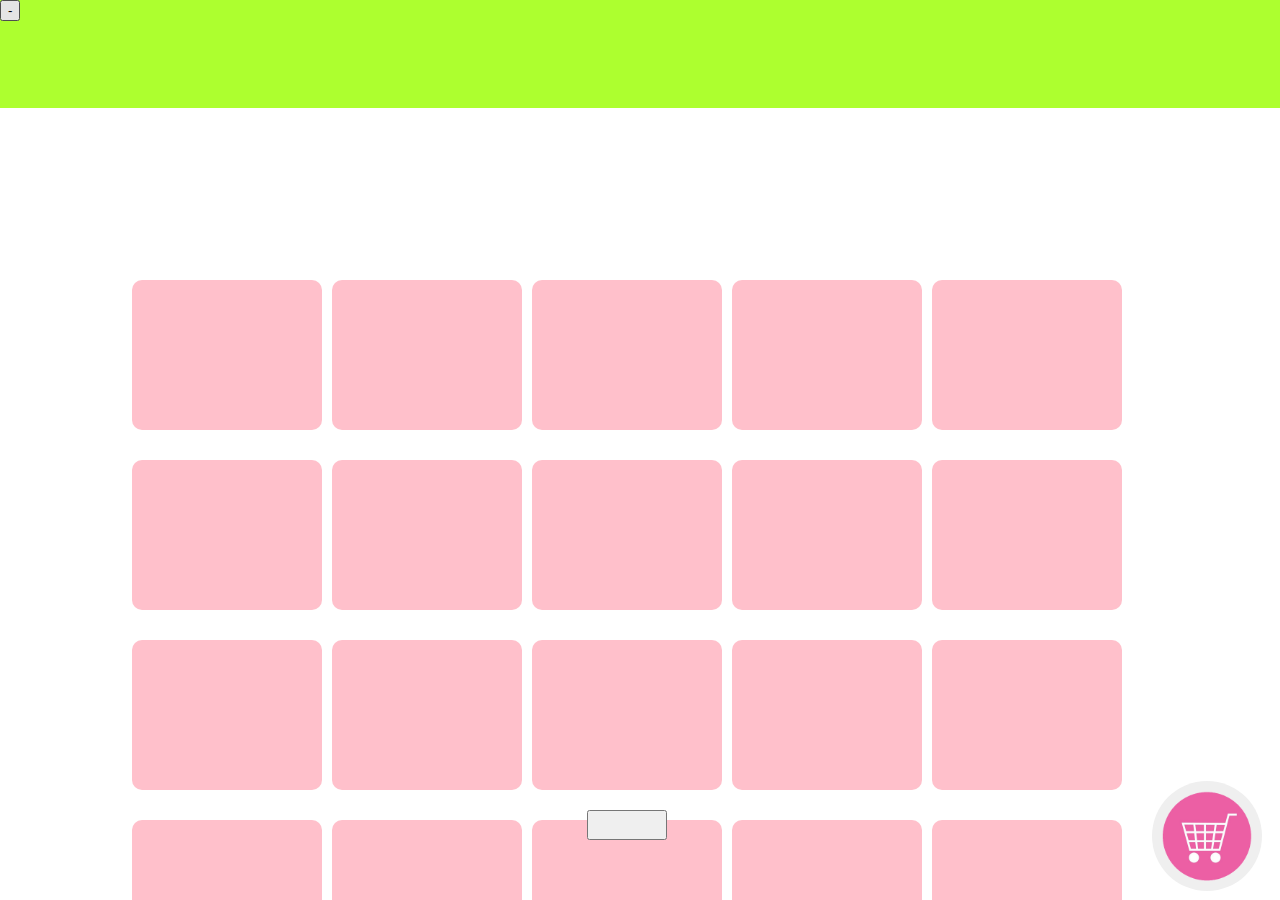
==== buyer_home_page/buyer_home.html @ 5a150640 "buyer home page almost done" ====
<!DOCTYPE html>
<html lang="en">
  <head>
    <link rel="stylesheet" href="buyer_home.css" />
    <meta charset="UTF-8" />
    <meta http-equiv="X-UA-Compatible" content="IE=edge" />
    <meta name="viewport" content="width=device-width, initial-scale=1.0" />
    <title>Document</title>
  </head>
  <body>
    <header>
      <button>-</button>
    </header>
    <aside></aside>
    <main>
      <div class="box1"></div>
      <div class="box1"></div>
      <div class="box1"></div>
      <div class="box1"></div>
      <div class="box1"></div>
      <div class="box1"></div>
      <div class="box1"></div>
      <div class="box1"></div>
      <div class="box1"></div>
      <div class="box1"></div>
      <div class="box1"></div>
      <div class="box1"></div>
      <div class="box1"></div>
      <div class="box1"></div>
      <div class="box1"></div>
      <div class="box1"></div>
      <div class="box1"></div>
      <div class="box1"></div>
      <div class="box1"></div>
      <div class="box1"></div>
      <button class="next"></button>
    </main>
    <button class="cart">
      <img src="images/cart.png" alt="da_cart" />
    </button>
    <div class="expand"></div>
    <script src="buyer_home.js"></script>
  </body>
</html>
---- buyer_home_page/buyer_home.css ----
body {
  margin: 0;
  padding: 0;
  height: 100vh;
  width: 100vw;
  display: flex;
  align-items: flex-end;
  position: relative;
}
aside {
  z-index: 1;
  position: absolute;
  width: 0%;
  height: 100%;
  background-color: yellow;
  transition: width 0.5s;
}
header {
  position: absolute;
  height: 12%;
  width: 100%;
  background-color: greenyellow;
  bottom: 88%;
}

.box1 {
  margin-top: 10px;
  margin-bottom: 10px;
  width: 190px;
  height: 150px;
  background-color: pink;
  border-radius: 10px;
}

.expand{
    display: none;
    position: absolute;
    height: 63%;
    width: 50%;
    background-color: red;
    top: 24%;
    bottom: 20%;
    left: 24%;
    border-radius: 20px;
}

main {
  position: relative;
  position: absolute;
  height: 70%;
  width: 78%;
  display: flex;
  justify-content: center;
  align-content: flex-start;
  flex-wrap: wrap;
  overflow-y: auto;
  gap: 10px;
  left: 10%;
}

.next {
  position: fixed;
  height: 30px;
  width: 80px;
  top: 90%;
  transition: transform 0.5s, scale 0.5s;
}
.cart{
  z-index: 1;
  width: 110px;
  height: 110px;
  position: absolute;
  left: 90%;
  border-radius: 50%;
  border: none;
  bottom: 1%;
  display: flex;
  justify-content: center;
  align-items: center;
}
.cart img{
  height: 90px;
  width: 90px;

}
.next:active{
    transform: rotate(360deg);
    scale: 2;
}

@media (width <500px){
  main{
    width: 100%;
    left: 0%;
  }
  .box1{
    width: 96%;
    height: 230px;
  }

  .expand{
    width: 90%;
    left: 5%;
  }

  .cart{
    left: 70%;
    width: 100px;
    height: 100px;
  }
}

@media (width < 920px) and (width > 500px) {
  .expand{
    top: 34%;
    width: 80%;
    height: 50%;
    left: 9%;
  }
  main{
    width: 90%;
    left: 5%;
  }
  .cart{
    left: 86%;
  }
}
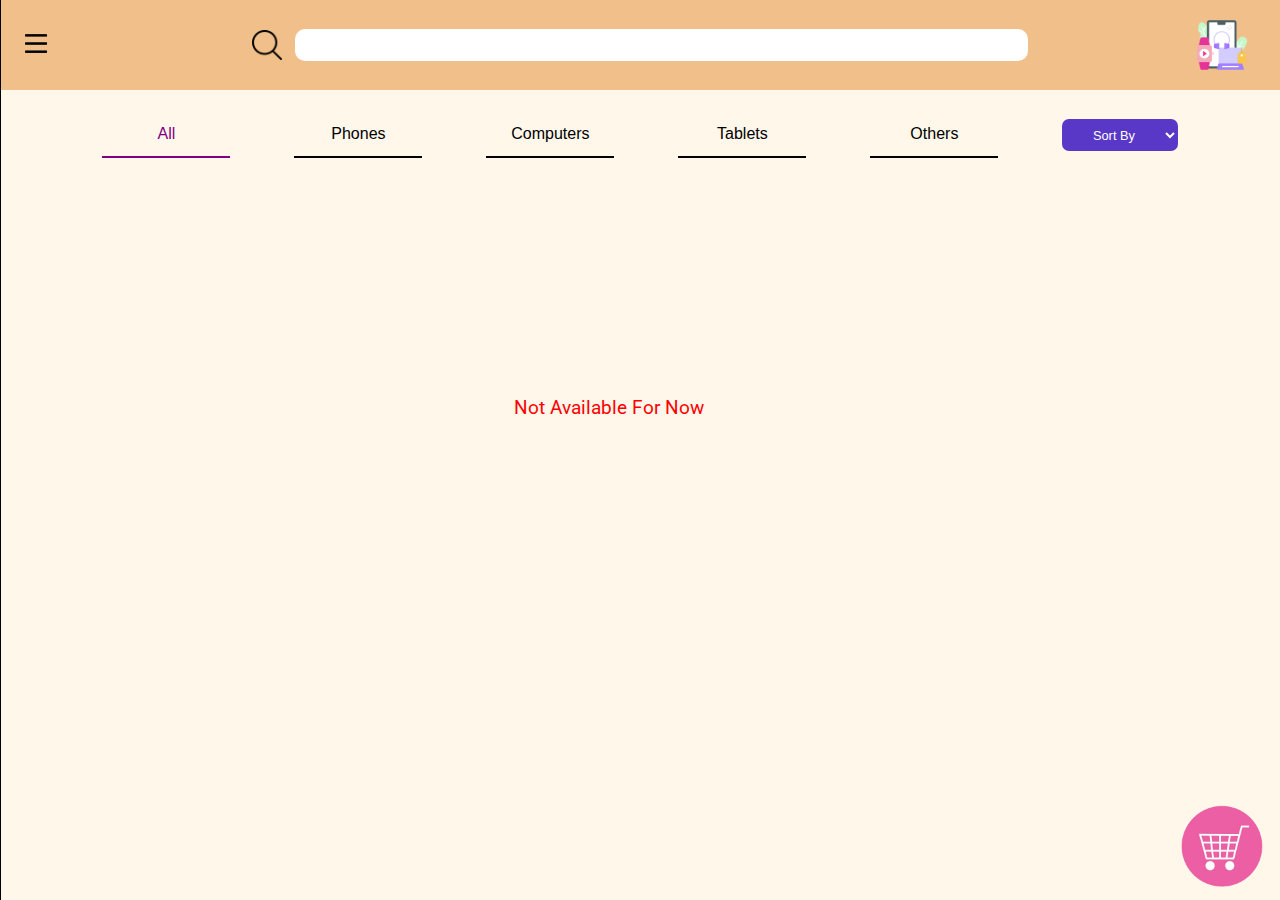
==== commit aa393414: "cart searching functional" ====
--- a/buyer_home_page/buyer_home.html
+++ b/buyer_home_page/buyer_home.html
@@ -2,43 +2,134 @@
 <html lang="en">
   <head>
     <link rel="stylesheet" href="buyer_home.css" />
+    <link rel="stylesheet" href="components/product_item/product_item.css" />
+    <link rel="stylesheet" href="components/cart_item/cart_item.css" />
     <meta charset="UTF-8" />
     <meta http-equiv="X-UA-Compatible" content="IE=edge" />
     <meta name="viewport" content="width=device-width, initial-scale=1.0" />
-    <title>Document</title>
+    <title>Buyer</title>
   </head>
+
   <body>
-    <header>
-      <button>-</button>
-    </header>
-    <aside></aside>
-    <main>
-      <div class="box1"></div>
-      <div class="box1"></div>
-      <div class="box1"></div>
-      <div class="box1"></div>
-      <div class="box1"></div>
-      <div class="box1"></div>
-      <div class="box1"></div>
-      <div class="box1"></div>
-      <div class="box1"></div>
-      <div class="box1"></div>
-      <div class="box1"></div>
-      <div class="box1"></div>
-      <div class="box1"></div>
-      <div class="box1"></div>
-      <div class="box1"></div>
-      <div class="box1"></div>
-      <div class="box1"></div>
-      <div class="box1"></div>
-      <div class="box1"></div>
-      <div class="box1"></div>
-      <button class="next"></button>
-    </main>
-    <button class="cart">
-      <img src="images/cart.png" alt="da_cart" />
-    </button>
-    <div class="expand"></div>
-    <script src="buyer_home.js"></script>
+    <div class="wrapper">
+      <div id="blur">
+        <div id="expand_div">
+          <div id="exp_title">Cart Items</div>
+          <div id="exp_search_div">
+            <input
+              type="text"
+              id="exp_search_input"
+              placeholder="search cart"
+            />
+          </div>
+          <div id="close_exp"><img src="../assets/close.png" alt="" /></div>
+          <div id="exp_items"></div>
+          <div id="exp_buttons_div">
+            <button id="exp_clear_cart">Clear Cart</button>
+            <button id="exp_proceed">Proceed Order</button>
+          </div>
+          <div id="sub_total_div">
+            <span>Sum Total: </span> <span id="sum_tot_value">20,000000</span>
+          </div>
+        </div>
+      </div>
+      <aside>
+        <div class="title">
+        </div>
+        <div class="exit">
+          <button>
+            <img src="images/close.png" alt="" />
+          </button>
+        </div>
+        <div id="info">
+          <span class="full_name"></span>
+          <span class="login_id"></span>
+        </div>
+        <form class="options" action="buyer_process.php" method="GET">
+          <button class="opts" type="submit" name="setting_opt" value="profile">
+            Profile
+          </button>
+          <button class="opts" type="submit" name="setting_opt" value="pending">
+            Pending
+          </button>
+          <button class="opts" type="submit" name="setting_opt" value="notification">
+            Notifiations
+          </button>
+          <button class="opts" type="submit" name="setting_opt" value="history">
+            History
+          </button>
+        </form>
+        <div class="logout_div">
+          <button class="opts" type="submit" name="setting_opt" value="logout">
+            Logout
+          </button>
+        </div>
+      </aside>
+      <header class="left_tab">
+        <button class="left_tab_btn">
+          <img src="images/navigation.png" alt="" />
+        </button>
+      </header>
+      <form class="search_div" action="buyer_process.php" method="GET">
+        <img src="../assets/search_icon.png" alt="" />
+        <input type="search" name="search_value" id="search" />
+      </form>
+      <header class="logo">
+        <img src="images/gadgets.png" alt="logo" />
+      </header>
+      <form class="catagories_div" method="get" action="buyer_process.php">
+        <button
+          clicked
+          class="catagory"
+          type="submit"
+          name="cat_value"
+          value="All"
+        >
+          All
+        </button>
+        <button class="catagory" type="submit" name="cat_value" value="Phones">
+          Phones
+        </button>
+        <button
+          class="catagory"
+          type="submit"
+          name="cat_value"
+          value="Computers"
+        >
+          Computers
+        </button>
+        <button class="catagory" type="submit" name="cat_value" value="Tablets">
+          Tablets
+        </button>
+        <button class="catagory" type="submit" name="cat_value" value="Others">
+          Others
+        </button>
+        <div class="sort_div">
+          <select name="sort_by" id="sort_by">
+            <option selected disabled value="None">Sort By</option>
+            <option value="affordable">Affordable</option>
+            <option value="expensive">Expensive</option>
+            <option value="rating">Rating</option>
+            <option value="seller_reputation">Seller Reputation</option>
+          </select>
+        </div>
+      </form>
+      <div class="left_space"></div>
+      <main class="products_div">
+        <span id="empty_msg">Not Available For Now</span>
+      </main>
+      <div class="right_space">
+        <button class="cart">
+          <div id="cart_units">
+            <span id="cart_units_value">0</span>
+          </div>
+          <img src="images/cart.png" alt="" />
+        </button>
+      </div>
+    </div>
   </body>
 </html>
+<!-- <script src="../jquery/jquery-3.6.4.min.js"></script> -->
+<script src="generate_markup.js"></script>
+<script src="api_request.js"></script>
+<script src="buyer_home.js"></script>
--- a/buyer_home_page/buyer_home.css
+++ b/buyer_home_page/buyer_home.css
@@ -1,127 +1,474 @@
-body {
+@import url("https://fonts.googleapis.com/css?family=Roboto&display=swap");
+
+body,
+html {
   margin: 0;
   padding: 0;
-  height: 100vh;
-  width: 100vw;
-  display: flex;
-  align-items: flex-end;
-  position: relative;
-}
+  font-family:"Roboto", 'Trebuchet MS', 'Lucida Sans Unicode', 'Lucida Grande', 'Lucida Sans', Arial, sans-serif !important;
+}
+
+.title {
+  grid-area: title;
+  background-color: #f0bf8a;
+  display: flex;
+  flex-direction: column;
+  justify-content: center;
+  align-items: center;
+  font-size: 1.3rem;
+  color: black;
+  position: relative;
+}
+
+.exit {
+  grid-area: exit;
+  background-color: #f0bf8a;
+  display: flex;
+  justify-content: center;
+  align-items: center;
+  display: none;
+  transition: opacity 0.5s;
+  opacity: 0;
+}
+
+.exit button img {
+  height: 2rem;
+  width: 2rem;
+}
+
+.exit button {
+  height: 2rem;
+  width: 2rem;
+  background-color: transparent;
+  display: flex;
+  justify-content: center;
+  align-items: center;
+  border: none;
+}
+
+.options {
+  grid-area: options;
+  background-color: #fff7ea;
+}
+
+.logout_div {
+  border-top: 1px solid black;
+  grid-area: logout_div;
+  background-color: #fff7ea;
+  display: flex;
+  justify-content: center;
+  align-items: center;
+}
+
+
+
+#info {
+  height: 50px;
+  width: 100%;
+  position: absolute;
+  bottom: 75%;
+  z-index: 0;
+  display: flex;
+  flex-direction: column;
+  justify-content: center;
+  align-items: center;
+}
+
+.login_id {
+  font-size: 14px;
+}
+
 aside {
+  position: relative;
+  border-right: 1px solid black;
   z-index: 1;
   position: absolute;
   width: 0%;
   height: 100%;
-  background-color: yellow;
-  transition: width 0.5s;
-}
-header {
+  background-color: #f0bf8a;
+  transition: width 0.7s, opacity 0.8s;
+  display: grid;
+  grid-template-rows: 0.89fr 10fr 1fr;
+  grid-template-columns: 4fr 1fr;
+  grid-template-areas:
+    "title exit"
+    "options options"
+    "logout_div logout_div";
+}
+
+.left_tab {
+  background-color: #f0bf8a;
+  grid-area: left_tab;
+  display: flex;
+  align-items: center;
+  justify-content: flex-start;
+}
+.left_tab button {
+  margin-left: 10%;
+  border: none;
+  background-color: #f0bf8a;
+}
+
+.left_tab button:hover {
+  cursor: pointer;
+}
+
+.left_tab button img {
+  height: 2.3rem;
+}
+
+.options {
+  display: flex;
+  justify-content: center;
+  align-items: center;
+  flex-direction: column;
+  gap: 10%;
+}
+
+.opts {
+  display: none;
+  width: 200px;
+  height: 40px;
+  opacity: 0;
+  transition: opacity 0.5s;
+}
+.logout {
+  display: none;
+}
+
+.search_div {
+  grid-area: search_div;
+  background-color: #f0bf8a;
+  display: flex;
+  align-items: center;
+  justify-content: center;
+  gap: 13px;
+  position: relative;
+}
+
+.search_div img{
+  height: 30px;
+  /* position: absolute;
+  right: 82%; */
+}
+
+#search {
+  font-size: 14.5px;
+  height: 2rem;
+  width: 70%;
+  border-radius: 10px;
+  border: none;
+}
+
+
+.sort_div {
+  width: 9%;
+
+}
+#sort_by {
+  text-align: center;
+  background-color: #5938c7;
+  color: white;
+  height: 2rem;
+  border-radius: 7px;
+  width: 100%;
+  border: none;
+  font-size: 0.8rem;
+}
+
+.logo {
+  grid-area: logo;
+  background-color: #f0bf8a;
+  display: flex;
+  justify-content: center;
+  align-items: center;
+}
+
+.logo img {
+  height: 50px;
+  width: 50px;
+}
+
+
+.search_btn_div {
+  grid-area: search_btn_div;
+  background-color: #ffc300;
+  display: none;
+}
+
+.catagories_div {
+  grid-area: catagories_div;
+  background-color: #fff7ea;
+  display: flex;
+  justify-content: center;
+  align-items: center;
+  gap: 5%;
+  overflow-x: auto;
+  position: relative;
+}
+
+.catagories_div button {
+  height: 50%;
+  width: 8rem;
+  background-color: transparent;
+  font-weight: 10;
+  color: black;
+  border: none;
+  border-bottom: 2px solid black; 
+  font-size: 1rem;
+}
+
+.catagories_div button:hover {
+  cursor: pointer;
+}
+
+.left_space {
+  grid-area: left_space;
+  background-color: #fff7ea;
+}
+
+#empty_msg{
+  display: none;
+  font-size: larger;
+  color: red;
   position: absolute;
-  height: 12%;
+  top: 30%;
+  left: 38%;
+}
+
+.products_div {
+  position: relative;
+  padding-top: 2%;
+  grid-area: products_div;
+  background-color: #fff7ea;
+  display: flex;
+  flex-wrap: wrap;
+  gap: 5%;
+  overflow-y: auto;
+}
+
+.right_space {
+  grid-area: right_space;
+  background-color: #fff7ea;
+  display: flex;
+  align-items: flex-end;
+  justify-content: center;
+}
+.right_space button {
+  width: 5rem;
+  height: 5rem;
+  display: flex;
+  justify-content: center;
+  align-items: center;
+  border-radius: 50%;
+  border: none;
+  margin-bottom: 12%;
+  position: relative;
+  transition: scale 0.5s;
+}
+.right_space button:hover{
+  scale: 1.13;
+  cursor: pointer;
+}
+
+.right_space button:active{
+  scale: 0.9;
+}
+
+.right_space img {
+  width: 5.1rem;
+  height: 5.1rem;
+}
+
+
+
+#cart_units{
+  height: 25px;
+  width: 25px;
+  border-radius: 50%;
+  background-color: red;
+  color: white;
+  position: absolute;
+  z-index: 2;
+  bottom: 70%;
+  left: 70%;
+  display: flex;
+  justify-content: center;
+  align-items: center;
+  padding: 1.2%;
+  padding-bottom: 1.4%;
+  display: none;
+  /* display: none; */
+}
+
+#cart_units span{
+  color: white;
+  font-size: 13px;
+}
+
+#blur{
+  position: absolute;
+  height: 100%;
   width: 100%;
-  background-color: greenyellow;
-  bottom: 88%;
-}
-
-.box1 {
-  margin-top: 10px;
-  margin-bottom: 10px;
-  width: 190px;
-  height: 150px;
-  background-color: pink;
+  background-color: rgba(0, 0, 0, 0.6);
+  z-index: 10;
+  display: flex;
+  justify-content: center;
+  align-items: center;
+  display: none;
+}
+
+#exp_title{
+  grid-area: exptitle;
+  display: flex;
+  justify-content: center;
+  align-items: center;
+  font-size: 24px;
+  background-color: rebeccapurple;
+  color: white;
+  border-bottom-right-radius: 15px;
+  border-top-left-radius: 14px;
+  display: none;
+}
+
+#exp_search_div{
+  grid-area: searchexp;
+  display: flex;
+  justify-content: center;
+  align-items: flex-end;
+}
+
+#exp_search_div input{
+  width: 80%;
+  border: none;
+  border-bottom: 2px solid silver;
+  margin-bottom: 1.3%;
+  font-size: 14px;
+  padding: 7px 0;
+  transition: all 0.3s ease;
+}
+
+#exp_search_input::placeholder {
+  color: #999;
+  transition: all 0.3s ease;
+}
+
+#exp_search_input:focus::placeholder {
+  color: #666;
+}
+
+#exp_search_div input:focus{
+  outline: none;
+  border-bottom: 2px solid rebeccapurple;
+  box-shadow: 0 1px 0px rebeccapurple;
+}
+
+
+#close_exp{
+  grid-area: closeexp;
+  display: flex;
+  justify-content:flex-end;
+  align-items: center;
+}
+
+#close_exp img{
+  height: 35px;
+  width: 35px;
+  margin-top: 4%;
+  margin-right: 20%;
+}
+
+#exp_items{
+  grid-area: expitems;
+  display: flex;
+  flex-direction: column;
+  justify-content: flex-start;
+  align-items: center;
+  overflow: scroll;
+}
+
+#exp_buttons_div{
+  grid-area: expbuttons;
+  border-bottom-left-radius: 14px;
+  display: flex;
+  justify-content: center;
+  align-items: center;
+  
+}
+
+#exp_buttons_div button{
+  height: 50px;
+  width: 160px;
+  border: none;
   border-radius: 10px;
-}
-
-.expand{
-    display: none;
-    position: absolute;
-    height: 63%;
-    width: 50%;
-    background-color: red;
-    top: 24%;
-    bottom: 20%;
-    left: 24%;
-    border-radius: 20px;
-}
-
-main {
-  position: relative;
-  position: absolute;
-  height: 70%;
-  width: 78%;
-  display: flex;
-  justify-content: center;
-  align-content: flex-start;
-  flex-wrap: wrap;
-  overflow-y: auto;
-  gap: 10px;
-  left: 10%;
-}
-
-.next {
-  position: fixed;
-  height: 30px;
-  width: 80px;
-  top: 90%;
-  transition: transform 0.5s, scale 0.5s;
-}
-.cart{
-  z-index: 1;
-  width: 110px;
-  height: 110px;
-  position: absolute;
-  left: 90%;
-  border-radius: 50%;
-  border: none;
-  bottom: 1%;
-  display: flex;
-  justify-content: center;
-  align-items: center;
-}
-.cart img{
-  height: 90px;
-  width: 90px;
-
-}
-.next:active{
-    transform: rotate(360deg);
-    scale: 2;
-}
-
-@media (width <500px){
-  main{
-    width: 100%;
-    left: 0%;
-  }
-  .box1{
-    width: 96%;
-    height: 230px;
-  }
-
-  .expand{
-    width: 90%;
-    left: 5%;
-  }
-
-  .cart{
-    left: 70%;
-    width: 100px;
-    height: 100px;
-  }
-}
-
-@media (width < 920px) and (width > 500px) {
-  .expand{
-    top: 34%;
-    width: 80%;
-    height: 50%;
-    left: 9%;
-  }
-  main{
-    width: 90%;
-    left: 5%;
-  }
-  .cart{
-    left: 86%;
-  }
-}+  font-size: 15px;
+  color: white;
+}
+
+#exp_clear_cart{
+  background-color: red;
+  display: flex;
+  align-items: center;
+  justify-content: center;
+  border-radius: 10px;
+  margin-left: 17%;
+}
+
+#exp_proceed{
+  background-color: rgb(9, 190, 9);
+  margin-left: 10%;
+}
+
+#sub_total_div{
+  grid-area: exptots;
+  display: flex;
+  flex-direction: column;
+  justify-content: center;
+  align-items: center;
+  color: white;
+  font-size: larger;
+  background-color: rebeccapurple;
+  border-bottom-right-radius: 14px;
+  border-top-left-radius: 14px;
+}
+
+#sum_tot_value{
+  color: white;
+}
+
+
+
+#expand_div{
+  height: 80%;
+  width: 70%;
+  background-color: white;
+  border-radius: 15px;
+  display: grid;
+  grid-template-rows: 1.3fr 7fr 1.4fr;
+  grid-template-columns: 1.1fr 7fr 1fr 1fr 1.2fr; 
+  grid-template-areas: 
+  "exptitle searchexp searchexp searchexp closeexp"
+  "expitems expitems expitems expitems expitems" 
+  "expbuttons expbuttons expbuttons exptots exptots"; 
+}
+
+
+
+.wrapper {
+  position: relative;
+  display: grid;
+  height: 100vh;
+  grid-template-rows: 1fr 1fr 8fr;
+  grid-template-columns: 1fr 9fr 1fr;
+  grid-template-areas:
+    "left_tab search_div logo"
+    "catagories_div catagories_div catagories_div"
+    "left_space products_div right_space";
+}
+
+@media only screen and (max-width: 500px) {
+  /* Your CSS code for phones goes here */
+}
+
+@media only screen and (min-width: 500px) and (max-width: 980px) {
+  /* Your CSS code for tablets goes here */
+}
--- a/buyer_home_page/components/product_item/product_item.css
+++ b/buyer_home_page/components/product_item/product_item.css
@@ -0,0 +1,172 @@
+@import url("https://fonts.googleapis.com/css?family=Roboto&display=swap");
+
+/* body {
+  background-color: #f5d6b4;
+  font-family: "Roboto", sans-serif;
+  height: 100vh;
+  display: flex;
+  justify-content: center;
+  align-items: center;
+  margin: 0;
+  padding: 0;
+  gap: 30px;
+} */
+
+/* image 154 143 */
+
+.cover {
+  position: absolute;
+  width: 100%;
+  height: 100%;
+  background-color: rgb(165, 47, 165, 0.8);
+  border-radius: 3.5px;
+  opacity: 0;
+  transition: opacity 0.5s;
+  display: flex;
+  flex-direction: column;
+  justify-content: center;
+  align-items: center;
+  gap: 5px;
+}
+
+.cover .amount_div{
+  position: absolute;
+  background-color: white;
+  bottom: 40%;
+  height: 100px;
+  width: 200px;
+  border-radius: 3.5px;
+  flex-direction: column;
+  justify-content: center;
+  align-items: center;
+  display: none;
+}
+
+.amount_div .s_value{
+  color: black;
+}
+.amount_div button{
+  background-color: rgb(54, 255, 47);
+}
+
+.cover .amount_div .close{
+  color: white;
+  background-color: white;
+  width: 20px;
+  height: 20px;
+  border-radius: 50%;
+  position: absolute;
+  bottom: 78%;
+  left: 88%;
+  color: black;
+}
+.cover span {
+  color: white;
+  font-size: 0.9rem;
+}
+.form_amount_input{
+  height: fit-content;
+  display: flex;
+  justify-content: center;
+  align-items: center;
+  flex-direction: column;
+}
+
+.cover button {
+  width: 90px;
+  height: 30px;
+  background-color: purple;
+  border: none;
+  border-radius: 3px;
+  color: whitesmoke;
+  transition: background-color 0.2s, scale 0.3s;
+}
+
+.cover button:hover {
+  background-color: rgb(54, 255, 47);
+  cursor: pointer;
+}
+
+.cover button:active{
+  scale: 0.9;
+}
+
+.details {
+  font-size: 0.9rem !important;
+}
+
+.details:hover {
+  text-decoration: underline;
+  cursor: pointer;
+}
+
+.img_part {
+  grid-area: img_part;
+  background-color: #fff7ea;
+  border-top-right-radius: 3.5px;
+  border-top-left-radius: 3.5px;
+  display: flex;
+  justify-content: center;
+  align-items: center;
+}
+.img_part img {
+  height: 9rem;
+  width: 11rem;
+  border-radius: 18px;
+}
+
+.disc {
+  color: rgb(54, 255, 47);
+}
+
+.info {
+  box-shadow: 0px 6px 5px rgb(0, 0, 0, 0.5);
+  background-color: rebeccapurple;
+  grid-area: info;
+  border-bottom-right-radius: 3.5px;
+  border-bottom-left-radius: 3.5px;
+  display: flex;
+  flex-direction: column;
+  align-items: center;
+  justify-content: center;
+  font-size: 0.8rem;
+  color: white;
+}
+.product {
+  position: relative;
+  height: 180px;
+  width: 220px;
+  border-radius: 5px;
+  background-color: rgb(165, 47, 165, 0.25);
+  border: none;
+  display: grid;
+  grid-template-areas:
+    "img_part"
+    "info";
+  grid-template-rows: 5fr 1fr;
+}
+
+.product .bubble {
+  position: absolute;
+  background-color: rgb(54, 255, 47);
+  height: 30%;
+  width: 25%;
+  border-radius: 50%;
+  left: 80%;
+  bottom: 79%;
+  display: flex;
+  justify-content: center;
+  align-items: center;
+}
+
+.bubble span {
+  color: white;
+}
+
+.product:hover .cover {
+  opacity: 1;
+}
+
+.product:hover .bubble {
+  display: none;
+}
--- a/buyer_home_page/components/cart_item/cart_item.css
+++ b/buyer_home_page/components/cart_item/cart_item.css
@@ -0,0 +1,117 @@
+/* body {
+  background-color: #fff7ea;
+  height: 100vh;
+  display: flex;
+  justify-content: center;
+  align-items: center;
+} */
+.cart_item {
+  width: 600px;
+  height: 80px;
+  display: flex;
+  background-color: white;
+  transition: box-shadow 0.3s, transform 0.3s;
+  border-radius: 25px;
+  margin-top: 1%;
+  margin-bottom: 3%;
+}
+
+.cart_item:hover {
+  transform: translateY(-5px);
+  box-shadow: 0px 6px 5px rgb(0, 0, 0, 0.5);
+}
+
+.cart_img_part {
+  height: 100%;
+  width: 21%;
+  background-color: white;
+  border-top-left-radius: 25px;
+  border-bottom-left-radius: 25px;
+  border: none;
+}
+
+.cart_item_img {
+  border-top-left-radius: 25px;
+  border-bottom-left-radius: 25px;
+  height: 100%;
+  width: 100%;
+}
+
+.in_cart_amount_div {
+  height: 100%;
+  width: 30%;
+  background-color: white;
+  display: flex;
+  flex-direction: column;
+  justify-content: center;
+  align-items: center;
+  border: none;
+}
+
+.in_cart_amount_span {
+  font-size: 23px;
+}
+
+.in_cart_name{
+  color: rebeccapurple;
+  font-size: 23px;
+}
+.incr_div,
+.decr_div,
+.rm_div {
+  width: 25%;
+  background-color: white;
+  display: flex;
+  justify-content: center;
+  align-items: centers;
+  display: flex;
+  justify-content: center;
+  align-items: center;
+  border: none;
+}
+
+.decr_div,
+.rm_div {
+  background-color: white;
+  border-top-right-radius: 25px;
+  border-bottom-right-radius: 25px;
+  border: none;
+}
+.incr_in_cart,
+.decr_in_cart,
+.rm_i_button {
+  background-color: transparent;
+  height: 41px;
+  width: 41px;
+  border-radius: 50%;
+  border: none;
+  padding: 0;
+  transition: scale 0.2s;
+}
+
+.incr_in_cart img,
+.decr_in_cart img,
+.rm_i_button img{
+  height: 100%;
+  width: 100%;
+}
+
+.rm_i_button {
+  font-size: x-small;
+}
+
+.incr_in_cart:hover,
+.decr_in_cart:hover,
+.rm_i_button:hover {
+  scale: 1.1;
+  color: white;
+  cursor: pointer;
+}
+
+.incr_in_cart:active,
+.decr_in_cart:active,
+.rm_i_button:active{
+  scale: 0.9;
+  color: white;
+  cursor: pointer;
+}
